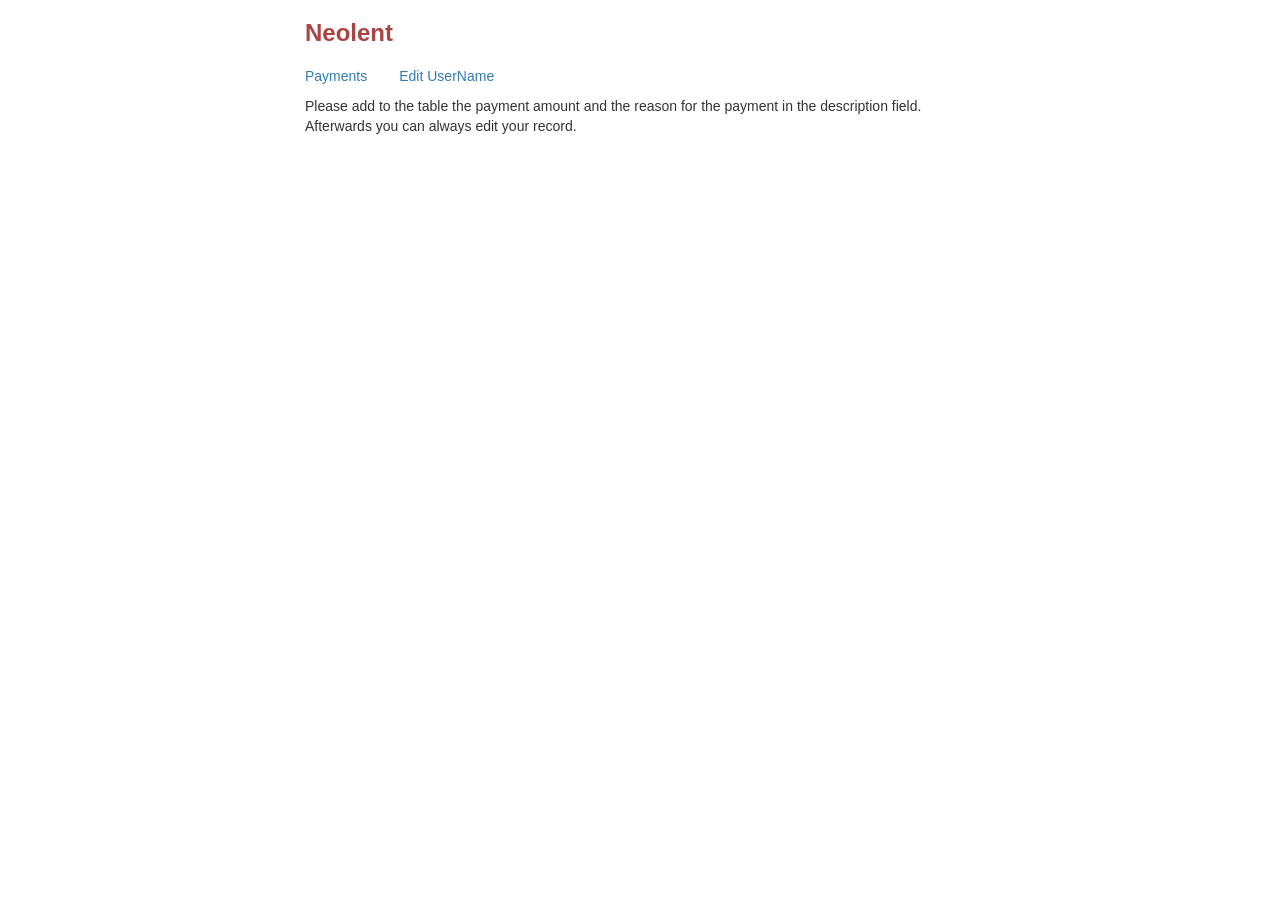
==== index.html @ dd89f095 "Update index.html" ====
<!DOCTYPE html>
<html ng-app="app">
<head>
    <meta charset="utf-8">
    <title>Store Orders</title>
    <link rel="stylesheet" href="https://maxcdn.bootstrapcdn.com/bootstrap/3.3.7/css/bootstrap.min.css">
    <link rel="stylesheet" href="css/app.css">
</head>
<body>
  <div class="container">
    <h3>
      <strong class ="text-danger">Neolent</strong> 
    </h3>
    <div class="row">
      <ul class="nav nav-pills">
        <li><a href="#/list">Payments</a></li>
        <li><a href="#/user">Edit UserName</a></li>
    </ul>
    </div>
    <p>Please add to the table the payment amount and the reason for the payment in the description field.
Afterwards you can always edit your record.</p>
    <div ui-view></div>
  </div>  
  <script type="text/javascript" src="vendor/angular/angular.js"></script>
  <script type="text/javascript" src="vendor/angular-ui-router.js"></script>
  <script type="text/javascript" src="vendor/ui-bootstrap/ui-bootstrap-tpls-2.0.1.min.js"></script>
  <script type="text/javascript" src="app/app.js"></script>
</body>
</html>
---- css/app.css ----
.container {
    max-width: 700px;
}
.span3 {  
    height: 250px;
    overflow: auto;
}

.value {
   max-width: 70px; 
}

goRight {
    text-align: right;
}

input {
    text-align: center;
}
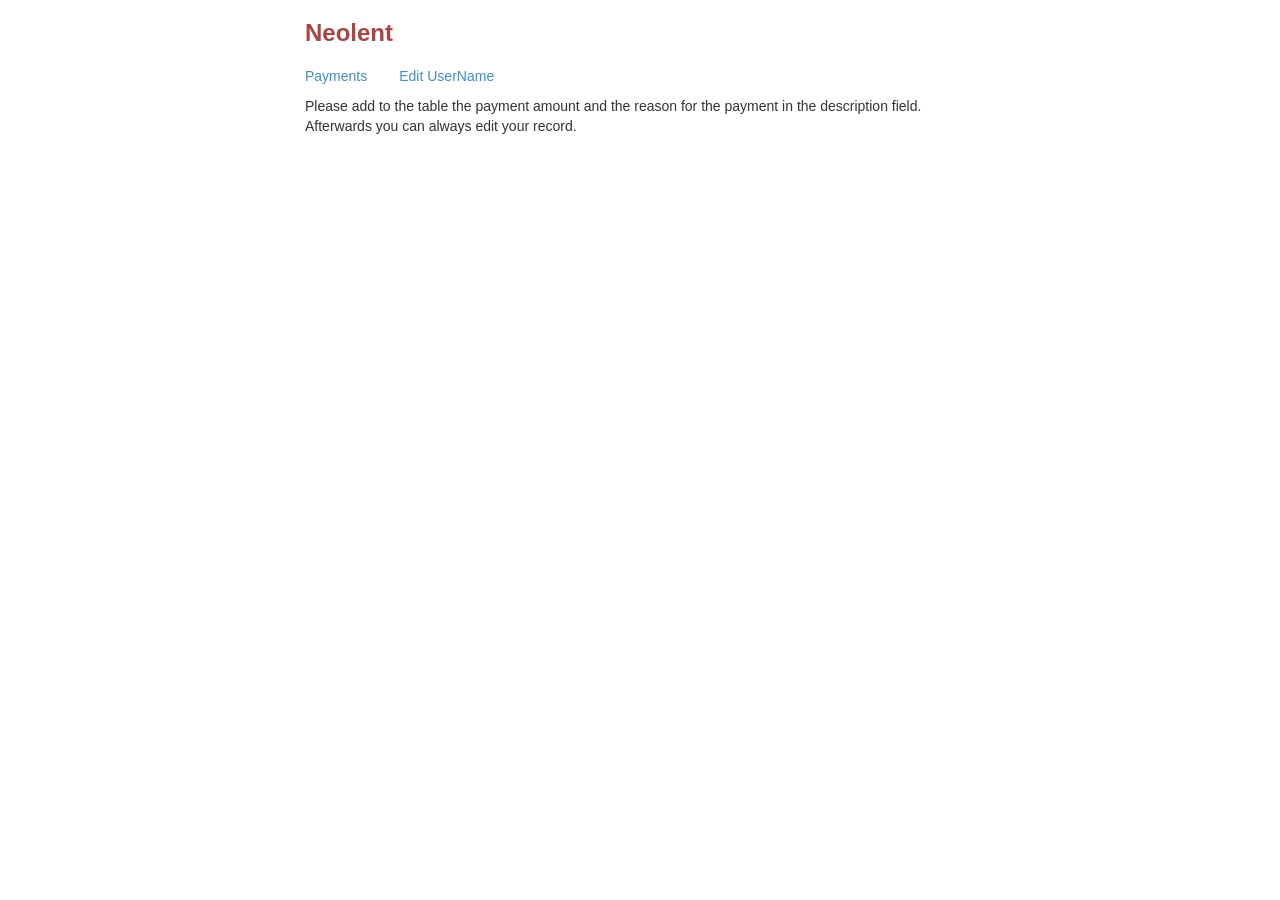
==== commit 97342dc6: "Update index.html" ====
--- a/index.html
+++ b/index.html
@@ -3,27 +3,27 @@
 <head>
     <meta charset="utf-8">
     <title>Store Orders</title>
-    <link rel="stylesheet" href="https://maxcdn.bootstrapcdn.com/bootstrap/3.3.7/css/bootstrap.min.css">
     <link rel="stylesheet" href="css/app.css">
+    <link rel="stylesheet" href="vendor/bootstrap/bootstrap.css">
 </head>
 <body>
-  <div class="container">
-    <h3>
-      <strong class ="text-danger">Neolent</strong> 
-    </h3>
-    <div class="row">
-      <ul class="nav nav-pills">
-        <li><a href="#/list">Payments</a></li>
-        <li><a href="#/user">Edit UserName</a></li>
-    </ul>
-    </div>
-    <p>Please add to the table the payment amount and the reason for the payment in the description field.
-Afterwards you can always edit your record.</p>
-    <div ui-view></div>
-  </div>  
-  <script type="text/javascript" src="vendor/angular/angular.js"></script>
-  <script type="text/javascript" src="vendor/angular-ui-router.js"></script>
-  <script type="text/javascript" src="vendor/ui-bootstrap/ui-bootstrap-tpls-2.0.1.min.js"></script>
-  <script type="text/javascript" src="app/app.js"></script>
+    <div class="container">
+        <h3>
+           <strong class ="text-danger">Neolent</strong> 
+        </h3>
+        <div class="row">
+            <ul class="nav nav-pills">
+                <li><a href="#/list">Payments</a></li>
+                <li><a href="#/user">Edit UserName</a></li>
+            </ul>
+        </div>
+        <p>Please add to the table the payment amount and the reason for the payment in the description field. Afterwards you can always edit your record.</p>
+        <div ui-view></div>
+    </div>  
+    <script type="text/javascript" src="vendor/angular/angular.js"></script>
+    <script type="text/javascript" src="vendor/angular-ui-router/release/angular-ui-router.js"></script>
+    <script type="text/javascript" src="vendor/ui-bootstrap/ui-bootstrap-tpls-2.0.1.min.js"></script>
+    <script type="text/javascript" src="app/app.js"></script>
 </body>
 </html>
+
